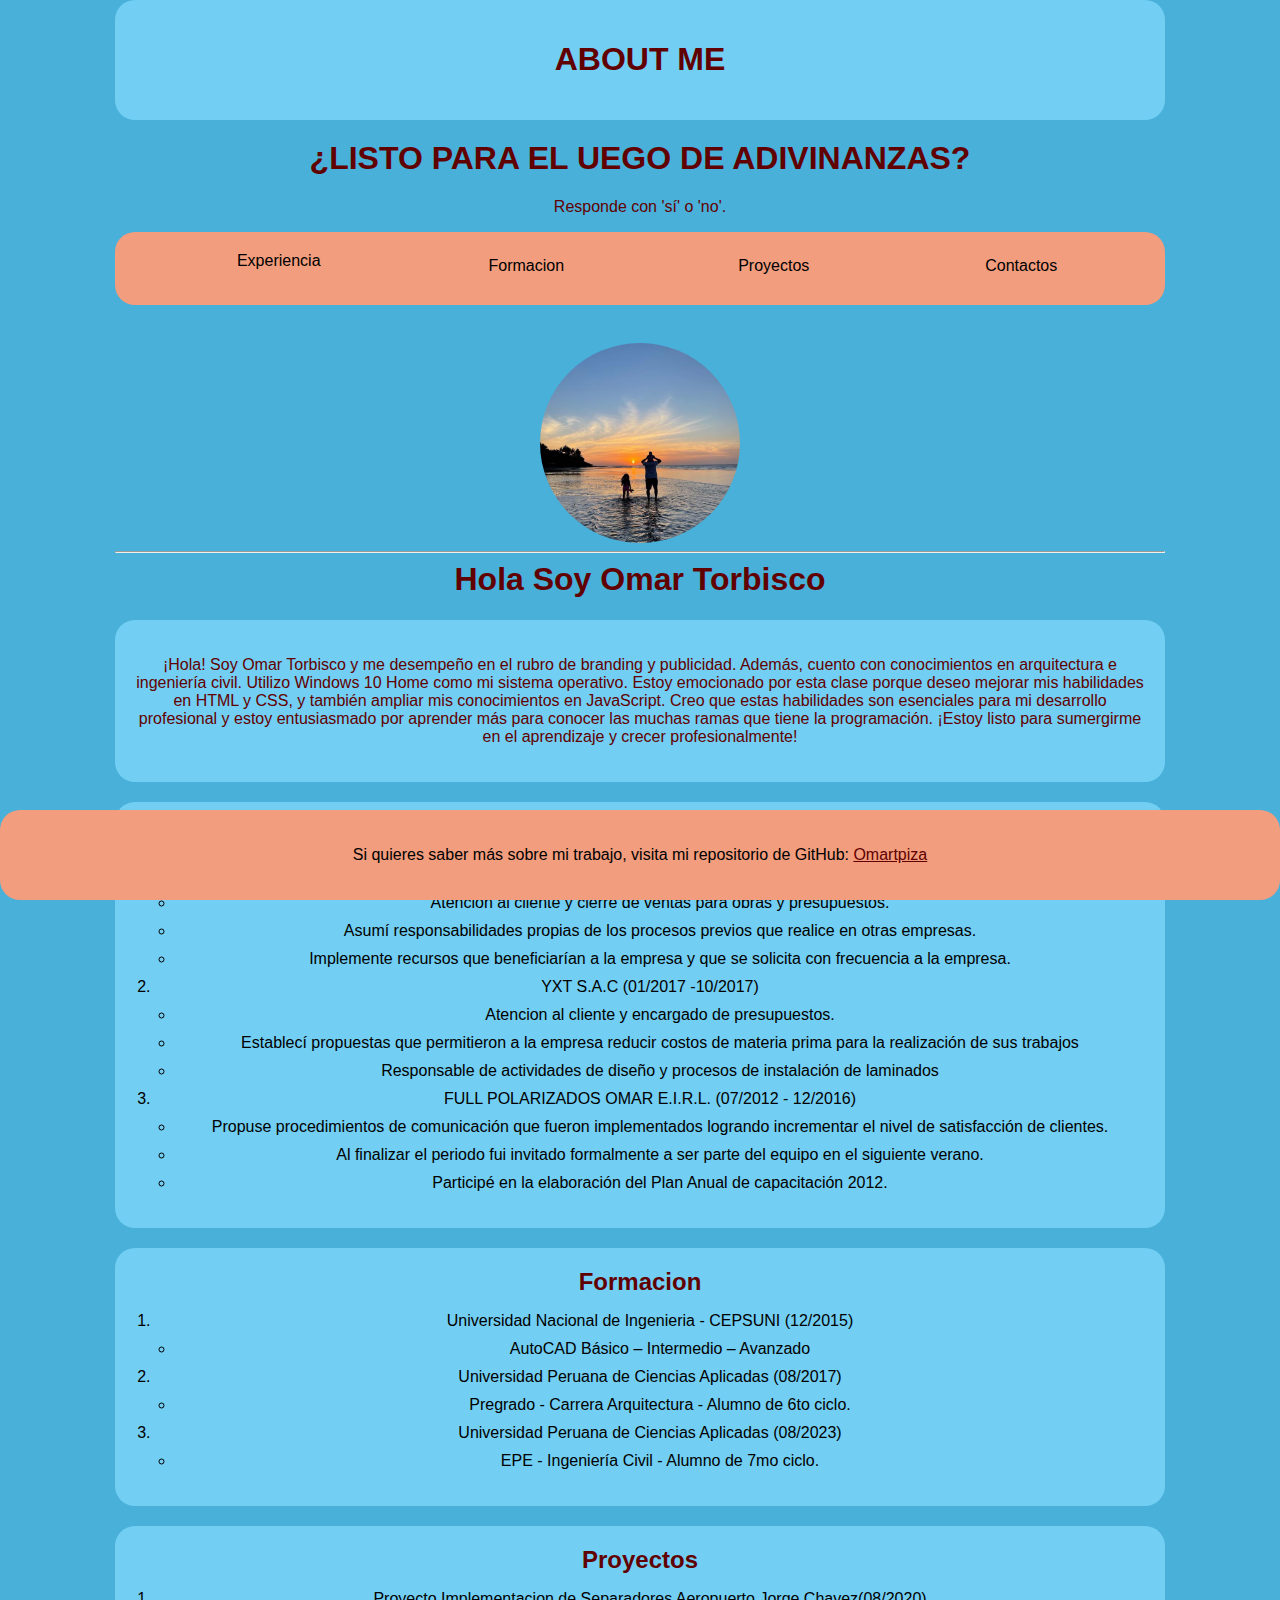
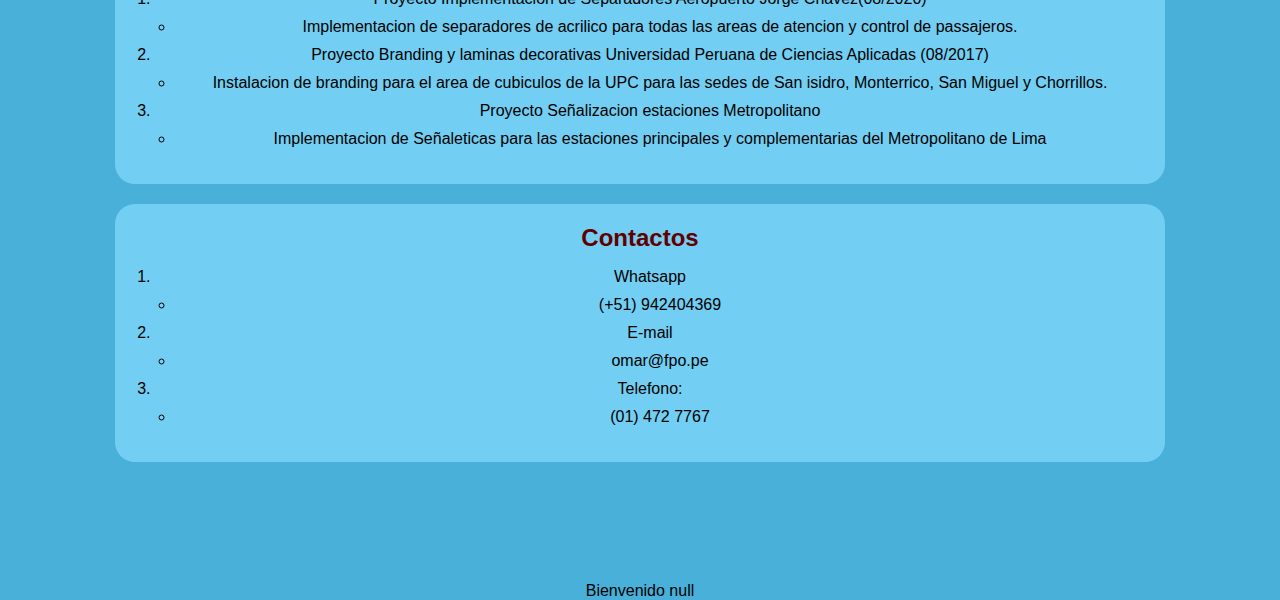
==== index.html @ 4ff004d4 "LABORATORIO 2" ====
<!DOCTYPE html>
<html lang="en">
<head>
    <meta charset="UTF-8">
    <meta name="viewport" content="width=device-width, initial-scale=1.0">
    <title>JUEGO DE ADIVINANZAS</title>
    <!-- <link rel="stylesheet" href="css/reset.css"> -->
    <link rel="stylesheet" href="css/styles.css">
</head>
<body>
    <header>
        <h1>ABOUT ME</h1>
    </header>
    <main>
        
        <h1>¿LISTO PARA EL UEGO DE ADIVINANZAS?</h1>
        <p>Responde con 'sí' o 'no'.</p>
        <nav>
            <ul>
                <li><a href="#Experiencia">Experiencia</a> </li>
                <li><a href="#Formacion">Formacion</a></li>
                <li><a href="#Proyectos">Proyectos</a></li>
                <li><a href="#Contactos">Contactos</a></li>
            </ul>
        </nav>
        <br>
        <img src="/img/perfil.jpg"
            alt="foto de perfil" width="200">
        <hr>
        <h1>Hola Soy Omar Torbisco</h1>
            
            <section id="Presentacion">
                <p>¡Hola! Soy Omar Torbisco y me desempeño en el rubro de branding y publicidad. Además, cuento con conocimientos en arquitectura e ingeniería civil. Utilizo Windows 10 Home como mi sistema operativo.
                    Estoy emocionado por esta clase porque deseo mejorar mis habilidades en HTML y CSS, y también ampliar mis conocimientos en JavaScript. Creo que estas habilidades son esenciales para mi desarrollo profesional y estoy entusiasmado por aprender más para conocer las muchas ramas que tiene la programación. ¡Estoy listo para sumergirme en el aprendizaje y crecer profesionalmente!
                </p>
            </section>
    
            <section id="Experiencia">
                <h2>Experiencia</h2>
                <ol>
                    <li>Arquio Decor (11/2018 -12/2023)</li>
                    <ul>
                        <li>Atencion al cliente y cierre de ventas para obras y presupuestos.</li>
                        <li>Asumí responsabilidades propias de los procesos previos que realice en otras
                            empresas.</li>
                        <li>Implemente recursos que beneficiarían a la empresa y que se solicita con
                            frecuencia a la empresa.</li>
                    </ul>
    
                    <li>YXT S.A.C (01/2017 -10/2017)</li>
                    <ul>
                        <li>Atencion al cliente y encargado de presupuestos.</li>
                        <li>Establecí propuestas que permitieron a la empresa reducir costos de materia
                            prima para la realización de sus trabajos</li>
                        <li>Responsable de actividades de diseño y procesos de instalación de laminados</li>
                    </ul>
    
                    <li>FULL POLARIZADOS OMAR E.I.R.L. (07/2012 - 12/2016)</li>
                    <ul>
                        <li>Propuse procedimientos de comunicación que fueron implementados logrando
                            incrementar el nivel de satisfacción de clientes. </li>
                        <li>Al finalizar el periodo fui invitado formalmente a ser parte del equipo en el siguiente
                            verano. </li>
                        <li>Participé en la elaboración del Plan Anual de capacitación 2012.</li>
                    </ul>
                </ol>
            </section>
    
            <section id="Formacion">
                <h2>Formacion</h2>
                <ol>
                    <li>Universidad Nacional de Ingenieria - CEPSUNI (12/2015)</li>
                    <ul>
                        <li>AutoCAD Básico – Intermedio – Avanzado</li>
                    </ul>
    
                    <li>Universidad Peruana de Ciencias Aplicadas (08/2017)</li>
                    <ul>
                        <li>Pregrado - Carrera Arquitectura - Alumno de 6to ciclo.</li>
                    </ul>
    
                    <li>Universidad Peruana de Ciencias Aplicadas (08/2023)</li>
                    <ul>
                        <li>EPE - Ingeniería Civil - Alumno de 7mo ciclo.</li>
                    </ul>
                </ol>
            </section>
    
            <section id="Proyectos">
                <h2>Proyectos</h2>
                <ol>
                    <li>Proyecto Implementacion de Separadores Aeropuerto Jorge Chavez(08/2020)</li>
                    <ul>
                        <li>Implementacion de separadores de acrilico para todas las areas de atencion y control de
                            passajeros.</li>
                    </ul>
    
                    <li> Proyecto Branding y laminas decorativas Universidad Peruana de Ciencias Aplicadas (08/2017)</li>
                    <ul>
                        <li>Instalacion de branding para el area de cubiculos de la UPC para las sedes de San isidro,
                            Monterrico, San Miguel y Chorrillos.</li>
                    </ul>
    
                    <li>Proyecto Señalizacion estaciones Metropolitano</li>
                    <ul>
                        <li>Implementacion de Señaleticas para las estaciones principales y complementarias del
                            Metropolitano de Lima</li>
                    </ul>
                </ol>
            </section>
    
            <section id="Contactos">
                <h2>Contactos</h2>
                <ol>
                    <li>Whatsapp</li>
                    <ul>
                        <li>(+51) 942404369</li>
                    </ul>
    
                    <li>E-mail</li>
                    <ul>
                        <li>omar@fpo.pe</li>
                    </ul>
    
                    <li>Telefono:</li>
                    <ul>
                        <li>(01) 472 7767</li>
                    </ul>
                </ol>
            </section>
    </main>
    <footer>
        <p>Si quieres saber más sobre mi trabajo, visita mi repositorio de GitHub: <a href="https://github.com/omartpiza" target="_blank">Omartpiza</a></p>
    </footer>
   
    <script src="js/app.js"></script>
</body>
</html>
---- css/styles.css ----
body {
    font-family: Arial, sans-serif;
    text-align: center;
    background-color: #48B0D9;
    height: 100%;
    width: 1050px;
    max-width: 100%;
    margin: 0 auto;
  }
  
  h1, h2, p, a {
    color: #610000;
  }
  
  header {
    background-color: #72CEF2;
    padding: 20px;
    border-radius: 20px;
    margin-bottom: 20px;
  }
  
  nav {
    background-color: #F29D7E;
    padding: 20px;
    border-radius: 20px;
    margin-bottom: 20px;
    display: flex;
    justify-content: space-between;
  }
  
  nav ul {
    list-style-type: none;
    padding: 0;
    margin: 0;
    display: flex;
    justify-content: space-between;
    width: 100%;
  }
  
  nav ul li {
    flex: 1;
    text-align: center;
  }
  
  nav ul li a {
    text-decoration: none;
    color: black;
  }
  
  main {
    max-width: 100%;
    margin: 0 auto;
  }
  
  main h1 {
    margin-top: 0;
  }
  
  section {
    background-color: #72CEF2;
    padding: 20px;
    border-radius: 20px;
    margin: 20px 0;
  }
  
  section h2 {
    margin: 0;
  }
  
  li {
    margin: 5px 0;
  }
  
  #presentation {
    padding: 20px;
    border-radius: 20px;
    margin: 20px 0;
  }
  
  footer {
    background-color: #F29D7E;
    padding: 20px;
    border-radius: 20px;
    margin-top: 20px;
  }
  footer p {
   color: black;
  }

  footer {
    position: fixed;
    bottom: 0;
    left: 0;
    right: 0;
    background-color: #F29D7E;
    padding: 20px;
    text-align: center;
  }
  main {
    padding-bottom: 100px;
  }
  
  img {
    border-radius: 50%;
    display: block;
    margin: 0 auto;
  }
  
  main ul,
  main ol {
    margin-left: 0;
    padding-left: 20px;
  }
  
  main li {
    margin-bottom: 10px;
  }
  
  li:first-child {
    margin-top: 0;
  }
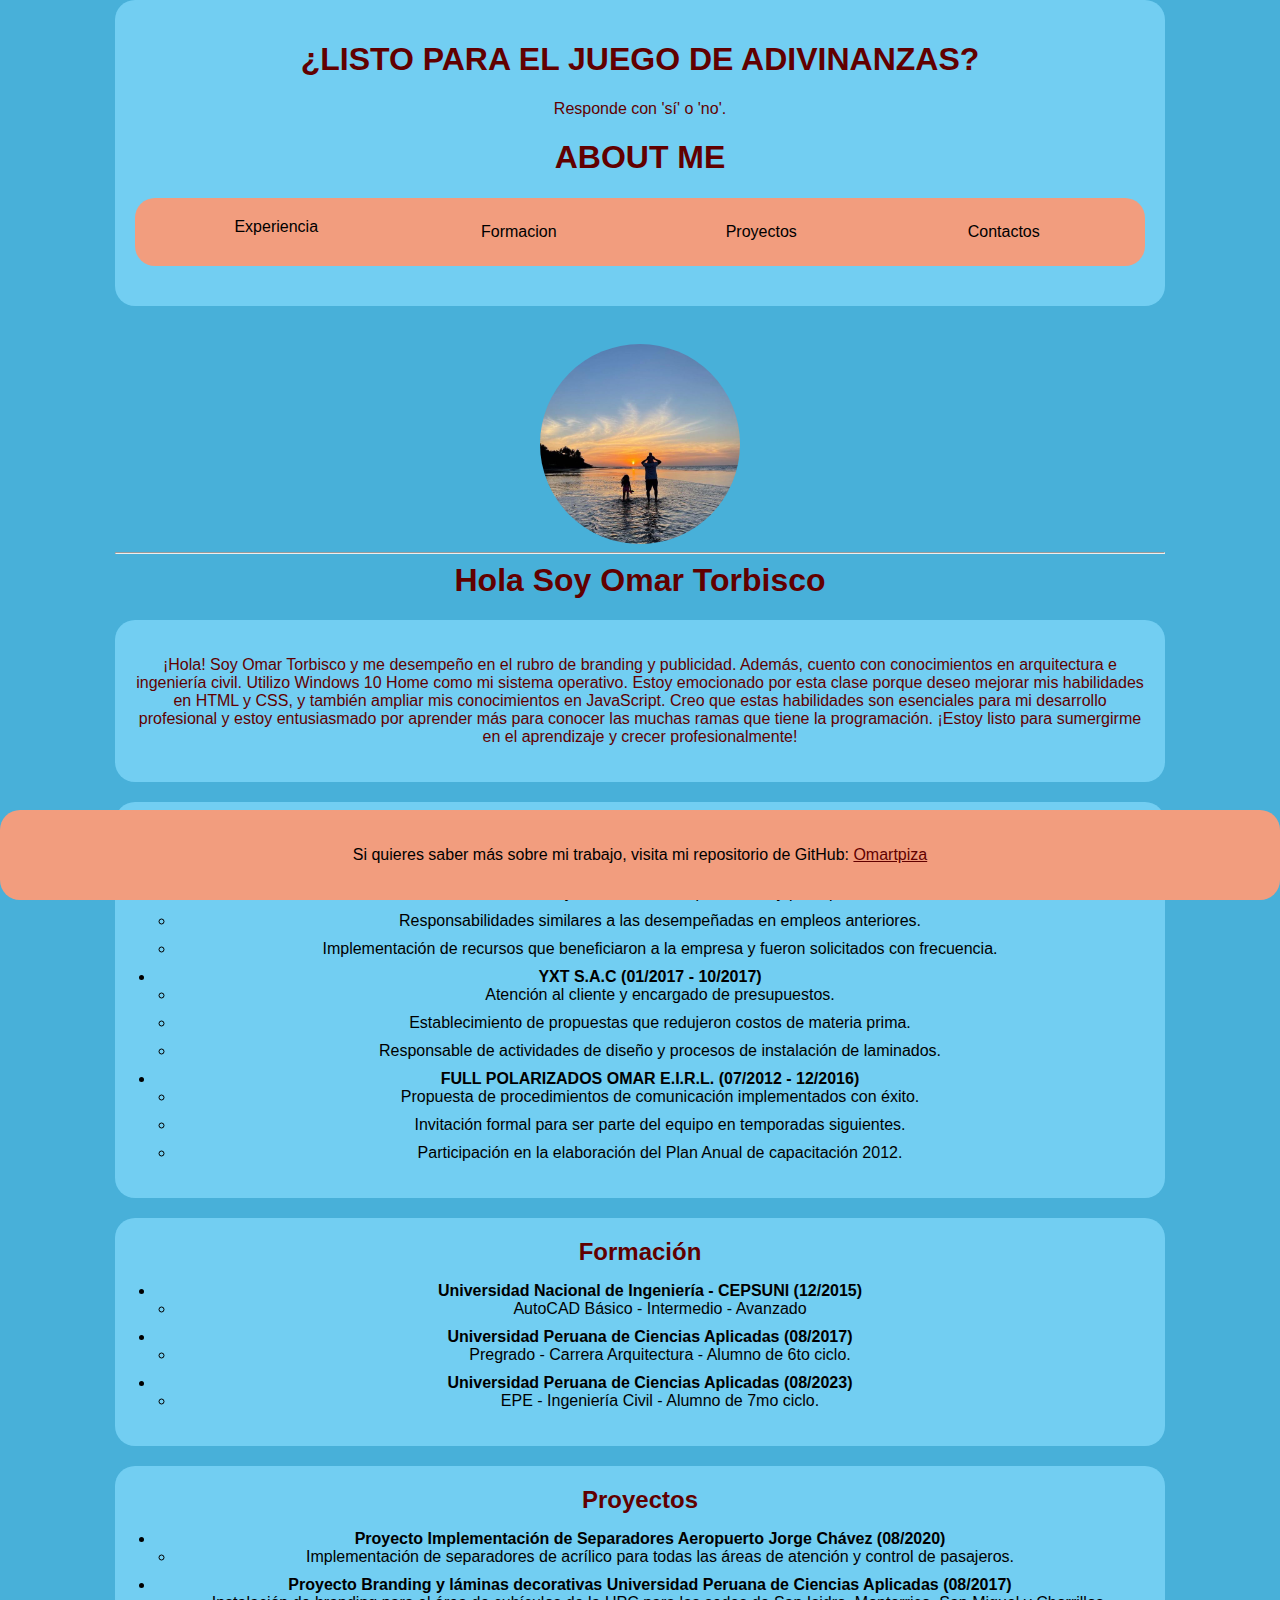
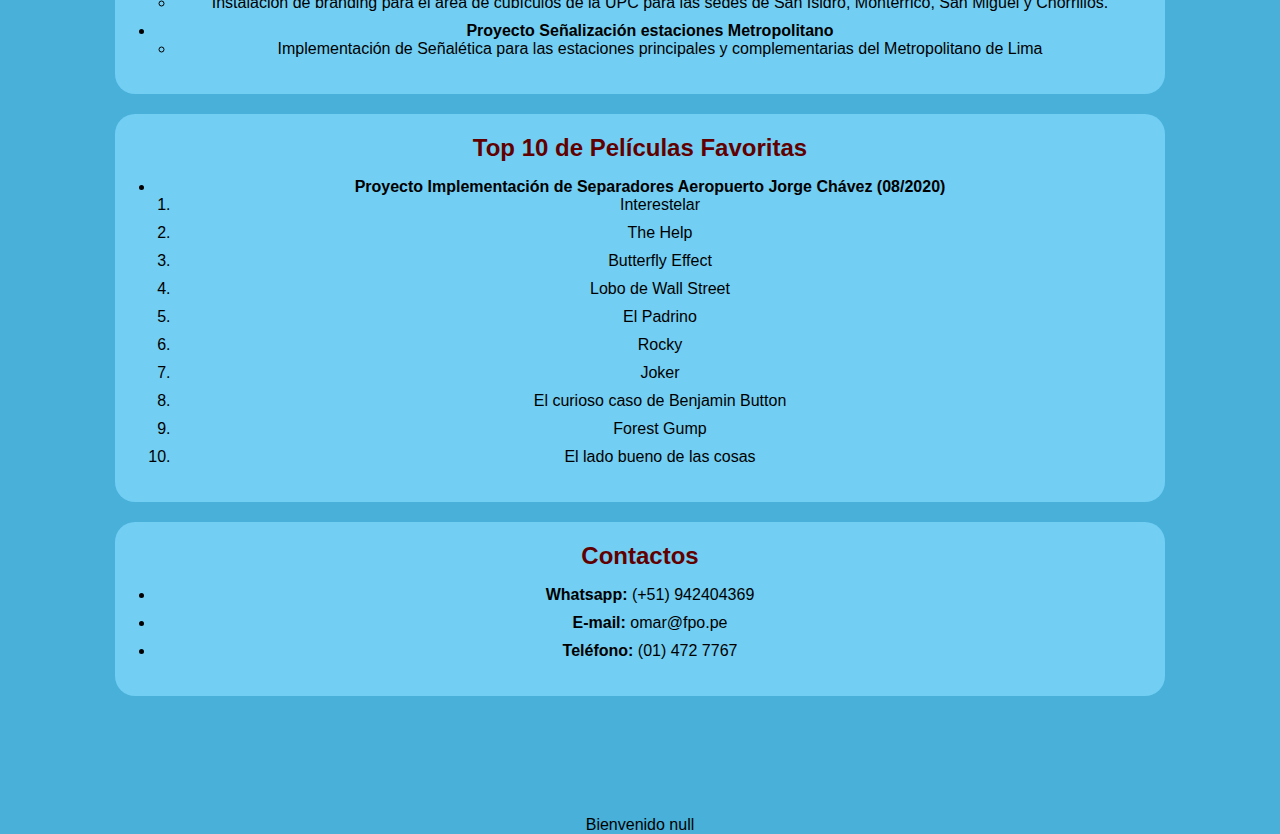
==== commit 727c5a2c: "Fixed -> Se movió navbar de main a header" ====
--- a/index.html
+++ b/index.html
@@ -9,12 +9,11 @@
 </head>
 <body>
     <header>
+        
+        <h1>¿LISTO PARA EL JUEGO DE ADIVINANZAS?</h1>
+        <p>Responde con 'sí' o 'no'.</p>
+        
         <h1>ABOUT ME</h1>
-    </header>
-    <main>
-        
-        <h1>¿LISTO PARA EL UEGO DE ADIVINANZAS?</h1>
-        <p>Responde con 'sí' o 'no'.</p>
         <nav>
             <ul>
                 <li><a href="#Experiencia">Experiencia</a> </li>
@@ -23,6 +22,9 @@
                 <li><a href="#Contactos">Contactos</a></li>
             </ul>
         </nav>
+    </header>
+    <main>
+        
         <br>
         <img src="/img/perfil.jpg"
             alt="foto de perfil" width="200">
@@ -37,102 +39,122 @@
     
             <section id="Experiencia">
                 <h2>Experiencia</h2>
-                <ol>
-                    <li>Arquio Decor (11/2018 -12/2023)</li>
-                    <ul>
-                        <li>Atencion al cliente y cierre de ventas para obras y presupuestos.</li>
-                        <li>Asumí responsabilidades propias de los procesos previos que realice en otras
-                            empresas.</li>
-                        <li>Implemente recursos que beneficiarían a la empresa y que se solicita con
-                            frecuencia a la empresa.</li>
-                    </ul>
-    
-                    <li>YXT S.A.C (01/2017 -10/2017)</li>
-                    <ul>
-                        <li>Atencion al cliente y encargado de presupuestos.</li>
-                        <li>Establecí propuestas que permitieron a la empresa reducir costos de materia
-                            prima para la realización de sus trabajos</li>
-                        <li>Responsable de actividades de diseño y procesos de instalación de laminados</li>
-                    </ul>
-    
-                    <li>FULL POLARIZADOS OMAR E.I.R.L. (07/2012 - 12/2016)</li>
-                    <ul>
-                        <li>Propuse procedimientos de comunicación que fueron implementados logrando
-                            incrementar el nivel de satisfacción de clientes. </li>
-                        <li>Al finalizar el periodo fui invitado formalmente a ser parte del equipo en el siguiente
-                            verano. </li>
-                        <li>Participé en la elaboración del Plan Anual de capacitación 2012.</li>
-                    </ul>
-                </ol>
+                <ul>
+                    <li>
+                        <strong>Arquio Decor (11/2018 - 12/2023)</strong>
+                        <ul>
+                            <li>Atención al cliente y cierre de ventas para obras y presupuestos.</li>
+                            <li>Responsabilidades similares a las desempeñadas en empleos anteriores.</li>
+                            <li>Implementación de recursos que beneficiaron a la empresa y fueron solicitados con frecuencia.</li>
+                        </ul>
+                    </li>
+                    <li>
+                        <strong>YXT S.A.C (01/2017 - 10/2017)</strong>
+                        <ul>
+                            <li>Atención al cliente y encargado de presupuestos.</li>
+                            <li>Establecimiento de propuestas que redujeron costos de materia prima.</li>
+                            <li>Responsable de actividades de diseño y procesos de instalación de laminados.</li>
+                        </ul>
+                    </li>
+                    <li>
+                        <strong>FULL POLARIZADOS OMAR E.I.R.L. (07/2012 - 12/2016)</strong>
+                        <ul>
+                            <li>Propuesta de procedimientos de comunicación implementados con éxito.</li>
+                            <li>Invitación formal para ser parte del equipo en temporadas siguientes.</li>
+                            <li>Participación en la elaboración del Plan Anual de capacitación 2012.</li>
+                        </ul>
+                    </li>
+                </ul>
             </section>
     
             <section id="Formacion">
-                <h2>Formacion</h2>
-                <ol>
-                    <li>Universidad Nacional de Ingenieria - CEPSUNI (12/2015)</li>
-                    <ul>
-                        <li>AutoCAD Básico – Intermedio – Avanzado</li>
-                    </ul>
-    
-                    <li>Universidad Peruana de Ciencias Aplicadas (08/2017)</li>
-                    <ul>
-                        <li>Pregrado - Carrera Arquitectura - Alumno de 6to ciclo.</li>
-                    </ul>
-    
-                    <li>Universidad Peruana de Ciencias Aplicadas (08/2023)</li>
-                    <ul>
-                        <li>EPE - Ingeniería Civil - Alumno de 7mo ciclo.</li>
-                    </ul>
-                </ol>
+                <h2>Formación</h2>
+                <ul>
+                    <li>
+                        <strong>Universidad Nacional de Ingeniería - CEPSUNI (12/2015)</strong>
+                        <ul>
+                            <li>AutoCAD Básico - Intermedio - Avanzado</li>
+                        </ul>
+                    </li>
+                    <li>
+                        <strong>Universidad Peruana de Ciencias Aplicadas (08/2017)</strong>
+                        <ul>
+                            <li>Pregrado - Carrera Arquitectura - Alumno de 6to ciclo.</li>
+                        </ul>
+                    </li>
+                    <li>
+                        <strong>Universidad Peruana de Ciencias Aplicadas (08/2023)</strong>
+                        <ul>
+                            <li>EPE - Ingeniería Civil - Alumno de 7mo ciclo.</li>
+                        </ul>
+                    </li>
+                </ul>
             </section>
     
             <section id="Proyectos">
                 <h2>Proyectos</h2>
-                <ol>
-                    <li>Proyecto Implementacion de Separadores Aeropuerto Jorge Chavez(08/2020)</li>
-                    <ul>
-                        <li>Implementacion de separadores de acrilico para todas las areas de atencion y control de
-                            passajeros.</li>
-                    </ul>
-    
-                    <li> Proyecto Branding y laminas decorativas Universidad Peruana de Ciencias Aplicadas (08/2017)</li>
-                    <ul>
-                        <li>Instalacion de branding para el area de cubiculos de la UPC para las sedes de San isidro,
-                            Monterrico, San Miguel y Chorrillos.</li>
-                    </ul>
-    
-                    <li>Proyecto Señalizacion estaciones Metropolitano</li>
-                    <ul>
-                        <li>Implementacion de Señaleticas para las estaciones principales y complementarias del
-                            Metropolitano de Lima</li>
-                    </ul>
-                </ol>
+                <ul>
+                    <li>
+                        <strong>Proyecto Implementación de Separadores Aeropuerto Jorge Chávez (08/2020)</strong>
+                        <ul>
+                            <li>Implementación de separadores de acrílico para todas las áreas de atención y control de pasajeros.</li>
+                        </ul>
+                    </li>
+                    <li>
+                        <strong>Proyecto Branding y láminas decorativas Universidad Peruana de Ciencias Aplicadas (08/2017)</strong>
+                        <ul>
+                            <li>Instalación de branding para el área de cubículos de la UPC para las sedes de San Isidro, Monterrico, San Miguel y Chorrillos.</li>
+                        </ul>
+                    </li>
+                    <li>
+                        <strong>Proyecto Señalización estaciones Metropolitano</strong>
+                        <ul>
+                            <li>Implementación de Señalética para las estaciones principales y complementarias del Metropolitano de Lima</li>
+                        </ul>
+                    </li>
+                </ul>
+            </section>
+
+            <section id="Peliculas">
+                <h2>Top 10 de Películas Favoritas</h2>
+                <ul>
+                    <li>
+                        <strong>Proyecto Implementación de Separadores Aeropuerto Jorge Chávez (08/2020)</strong>
+                        <ol>
+                            <li>Interestelar</li>
+                            <li>The Help</li>
+                            <li>Butterfly Effect</li>
+                            <li>Lobo de Wall Street</li>
+                            <li>El Padrino</li>
+                            <li>Rocky</li>
+                            <li>Joker</li>
+                            <li>El curioso caso de Benjamin Button</li>
+                            <li>Forest Gump</li>
+                            <li>El lado bueno de las cosas</li>
+                        </ol>
+                    </li>
+                </ul>
             </section>
     
             <section id="Contactos">
                 <h2>Contactos</h2>
-                <ol>
-                    <li>Whatsapp</li>
-                    <ul>
-                        <li>(+51) 942404369</li>
-                    </ul>
-    
-                    <li>E-mail</li>
-                    <ul>
-                        <li>omar@fpo.pe</li>
-                    </ul>
-    
-                    <li>Telefono:</li>
-                    <ul>
-                        <li>(01) 472 7767</li>
-                    </ul>
-                </ol>
+                <ul>
+                    <li>
+                        <strong>Whatsapp:</strong> (+51) 942404369
+                    </li>
+                    <li>
+                        <strong>E-mail:</strong> omar@fpo.pe
+                    </li>
+                    <li>
+                        <strong>Teléfono:</strong> (01) 472 7767
+                    </li>
+                </ul>
             </section>
     </main>
     <footer>
         <p>Si quieres saber más sobre mi trabajo, visita mi repositorio de GitHub: <a href="https://github.com/omartpiza" target="_blank">Omartpiza</a></p>
     </footer>
-   
+
     <script src="js/app.js"></script>
 </body>
 </html>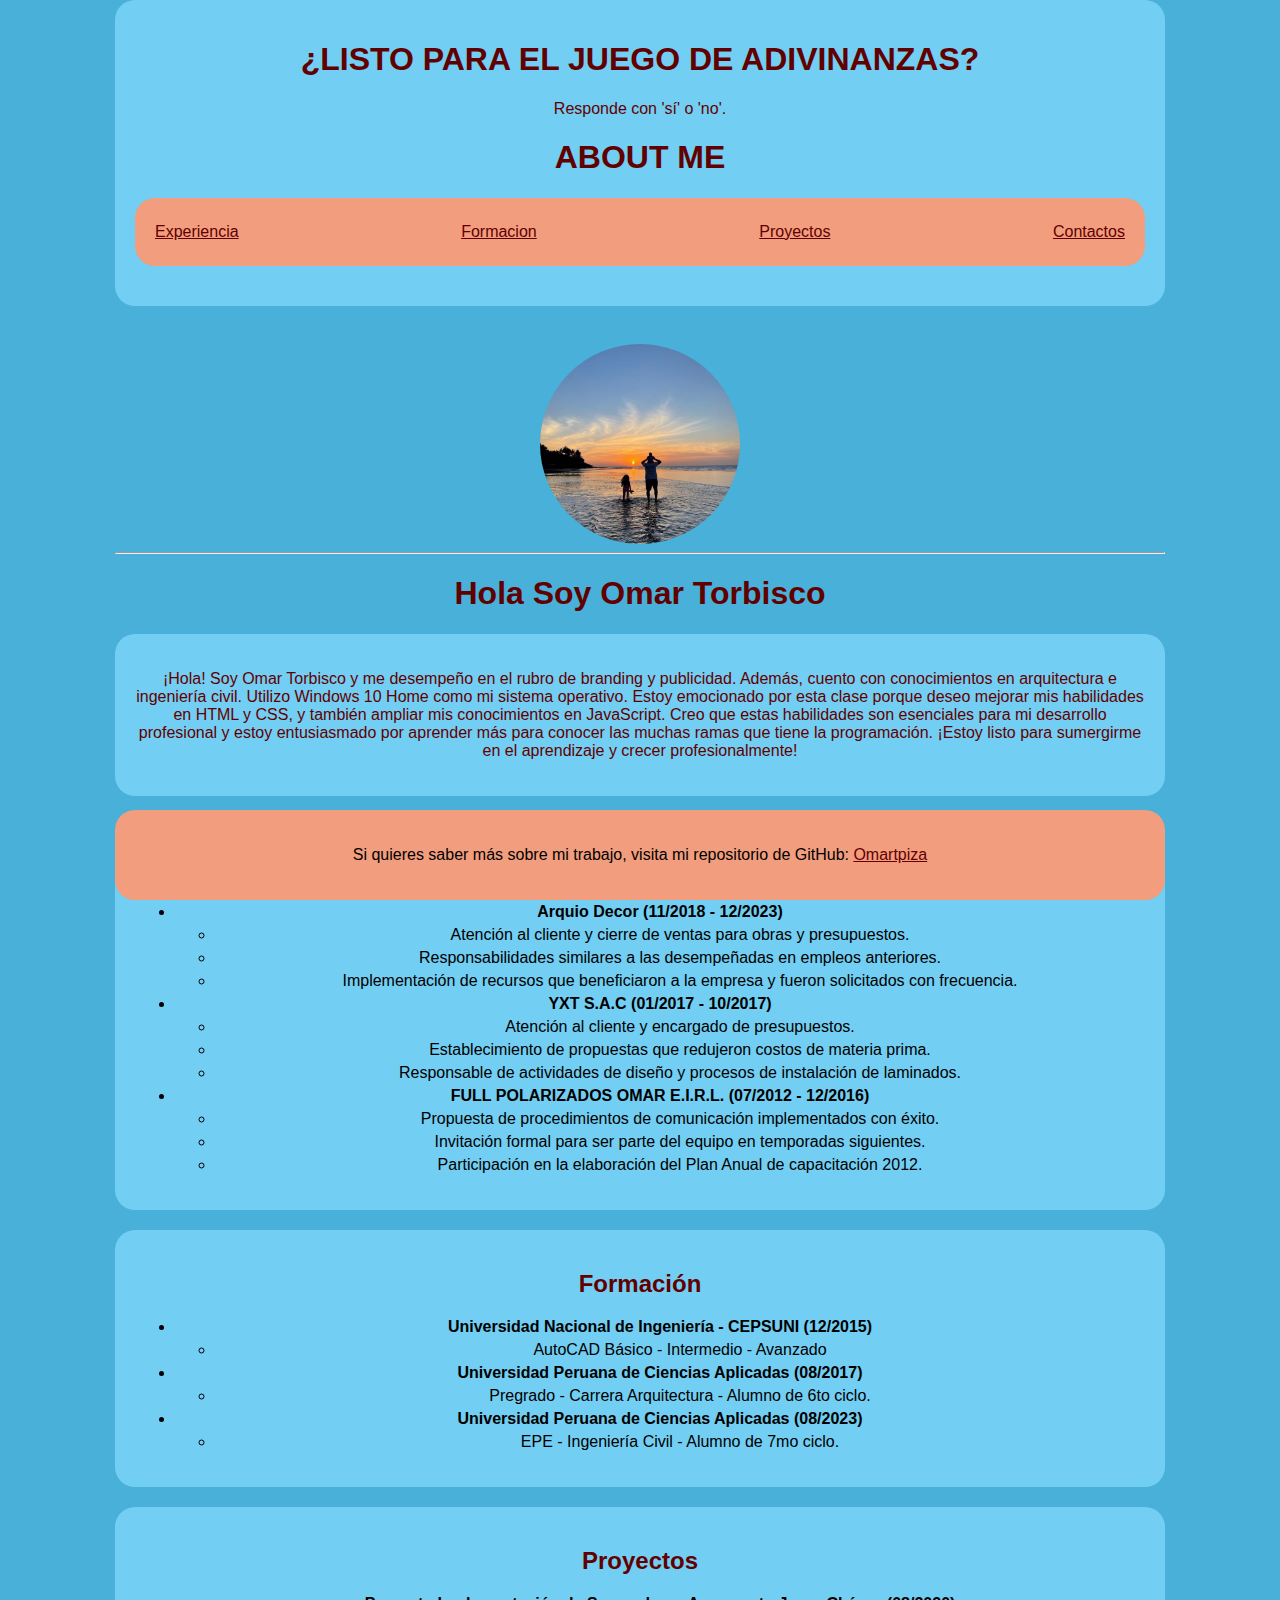
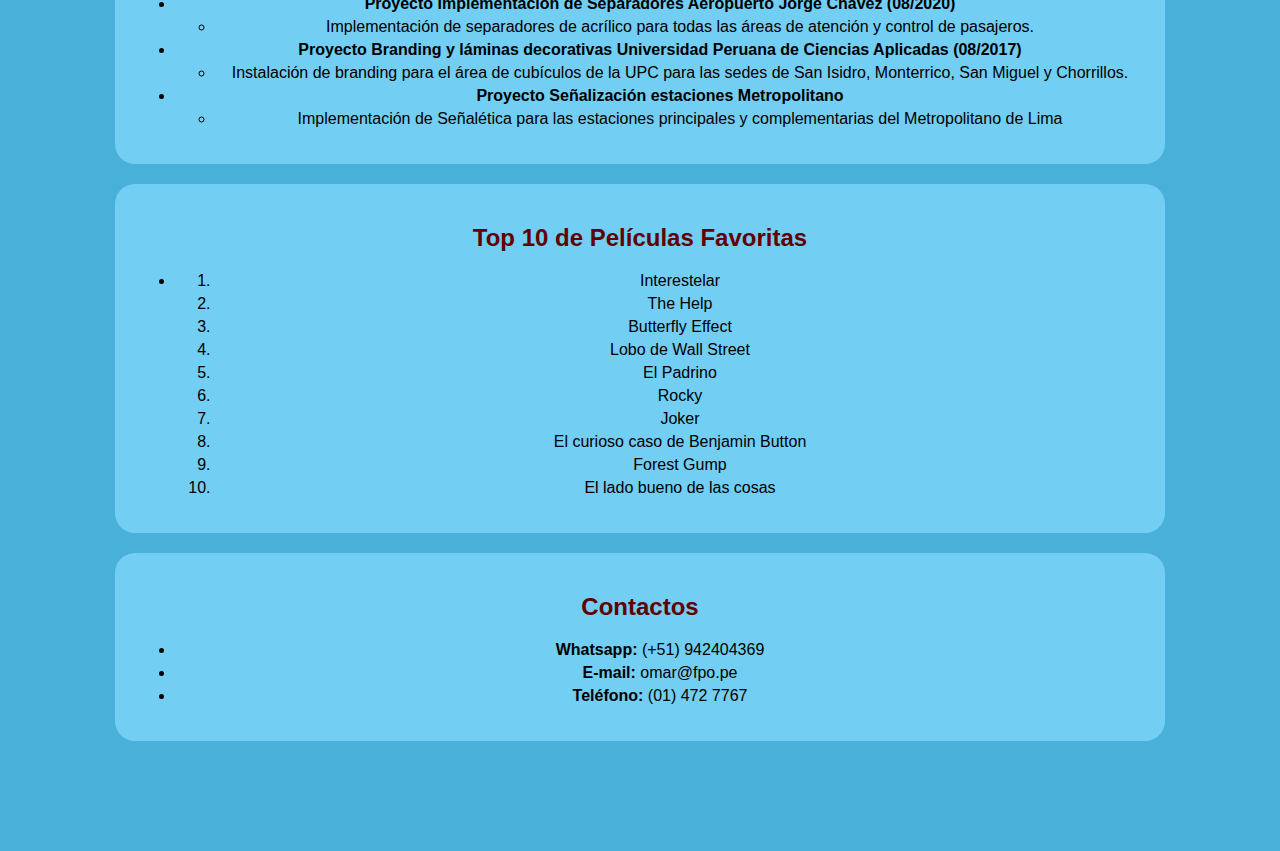
==== commit ef42843d: "Fixed: Estructura HTML" ====
--- a/index.html
+++ b/index.html
@@ -119,7 +119,6 @@
                 <h2>Top 10 de Películas Favoritas</h2>
                 <ul>
                     <li>
-                        <strong>Proyecto Implementación de Separadores Aeropuerto Jorge Chávez (08/2020)</strong>
                         <ol>
                             <li>Interestelar</li>
                             <li>The Help</li>
--- a/css/styles.css
+++ b/css/styles.css
@@ -25,35 +25,22 @@
     border-radius: 20px;
     margin-bottom: 20px;
     display: flex;
-    justify-content: space-between;
   }
   
   nav ul {
+    text-decoration: none;
     list-style-type: none;
     padding: 0;
     margin: 0;
     display: flex;
     justify-content: space-between;
     width: 100%;
-  }
-  
-  nav ul li {
-    flex: 1;
-    text-align: center;
-  }
-  
-  nav ul li a {
-    text-decoration: none;
     color: black;
   }
   
   main {
     max-width: 100%;
     margin: 0 auto;
-  }
-  
-  main h1 {
-    margin-top: 0;
   }
   
   section {
@@ -63,59 +50,28 @@
     margin: 20px 0;
   }
   
-  section h2 {
-    margin: 0;
-  }
-  
   li {
     margin: 5px 0;
   }
   
-  #presentation {
-    padding: 20px;
-    border-radius: 20px;
-    margin: 20px 0;
-  }
-  
-  footer {
-    background-color: #F29D7E;
-    padding: 20px;
-    border-radius: 20px;
-    margin-top: 20px;
-  }
   footer p {
-   color: black;
+    color: black;
   }
 
   footer {
-    position: fixed;
+    position: sticky;
     bottom: 0;
     left: 0;
     right: 0;
     background-color: #F29D7E;
     padding: 20px;
     text-align: center;
+    border-radius: 20px;
+    margin-top: 20px;
   }
-  main {
-    padding-bottom: 100px;
-  }
-  
+
   img {
     border-radius: 50%;
     display: block;
     margin: 0 auto;
-  }
-  
-  main ul,
-  main ol {
-    margin-left: 0;
-    padding-left: 20px;
-  }
-  
-  main li {
-    margin-bottom: 10px;
-  }
-  
-  li:first-child {
-    margin-top: 0;
   }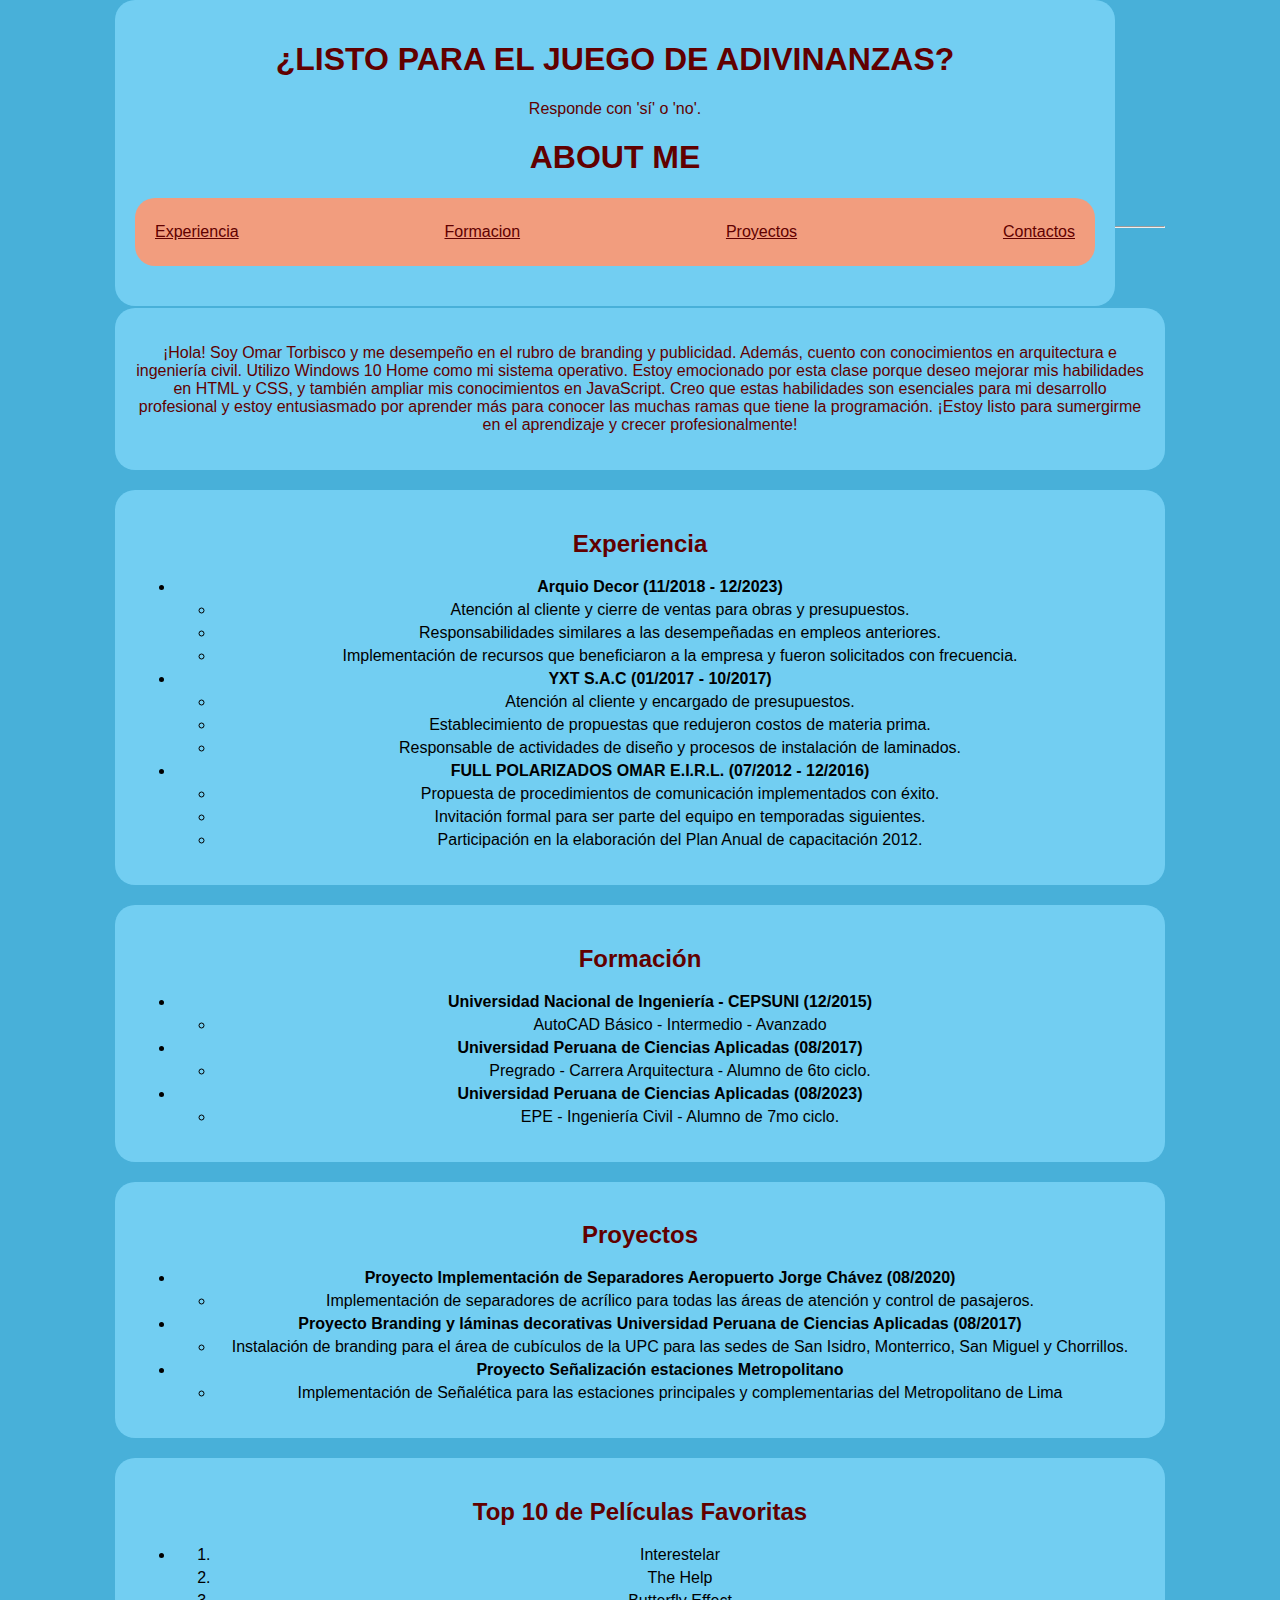
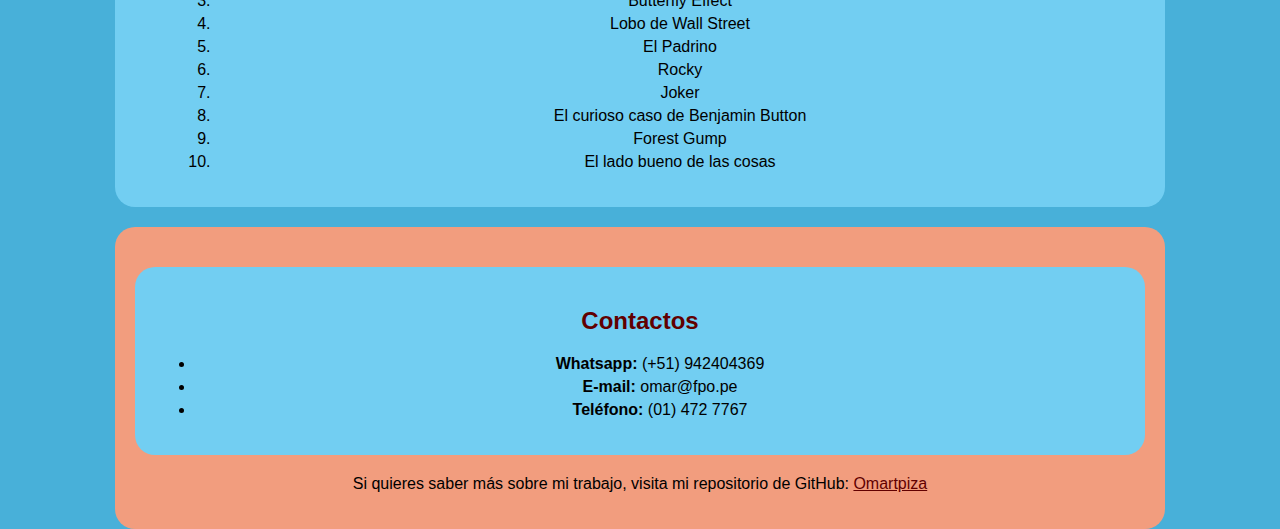
==== commit d6ec19d9: "Merge pull request #1 from RMDR2001/main" ====
--- a/index.html
+++ b/index.html
@@ -135,22 +135,22 @@
                 </ul>
             </section>
     
-            <section id="Contactos">
-                <h2>Contactos</h2>
-                <ul>
-                    <li>
-                        <strong>Whatsapp:</strong> (+51) 942404369
-                    </li>
-                    <li>
-                        <strong>E-mail:</strong> omar@fpo.pe
-                    </li>
-                    <li>
-                        <strong>Teléfono:</strong> (01) 472 7767
-                    </li>
-                </ul>
-            </section>
     </main>
     <footer>
+        <section id="Contactos">
+            <h2>Contactos</h2>
+            <ul>
+                <li>
+                    <strong>Whatsapp:</strong> (+51) 942404369
+                </li>
+                <li>
+                    <strong>E-mail:</strong> omar@fpo.pe
+                </li>
+                <li>
+                    <strong>Teléfono:</strong> (01) 472 7767
+                </li>
+            </ul>
+        </section>
         <p>Si quieres saber más sobre mi trabajo, visita mi repositorio de GitHub: <a href="https://github.com/omartpiza" target="_blank">Omartpiza</a></p>
     </footer>
 
--- a/css/styles.css
+++ b/css/styles.css
@@ -13,6 +13,9 @@
   }
   
   header {
+    
+    position: fixed;
+    width: 75%;
     background-color: #72CEF2;
     padding: 20px;
     border-radius: 20px;
@@ -24,7 +27,6 @@
     padding: 20px;
     border-radius: 20px;
     margin-bottom: 20px;
-    display: flex;
   }
   
   nav ul {
@@ -59,7 +61,6 @@
   }
 
   footer {
-    position: sticky;
     bottom: 0;
     left: 0;
     right: 0;
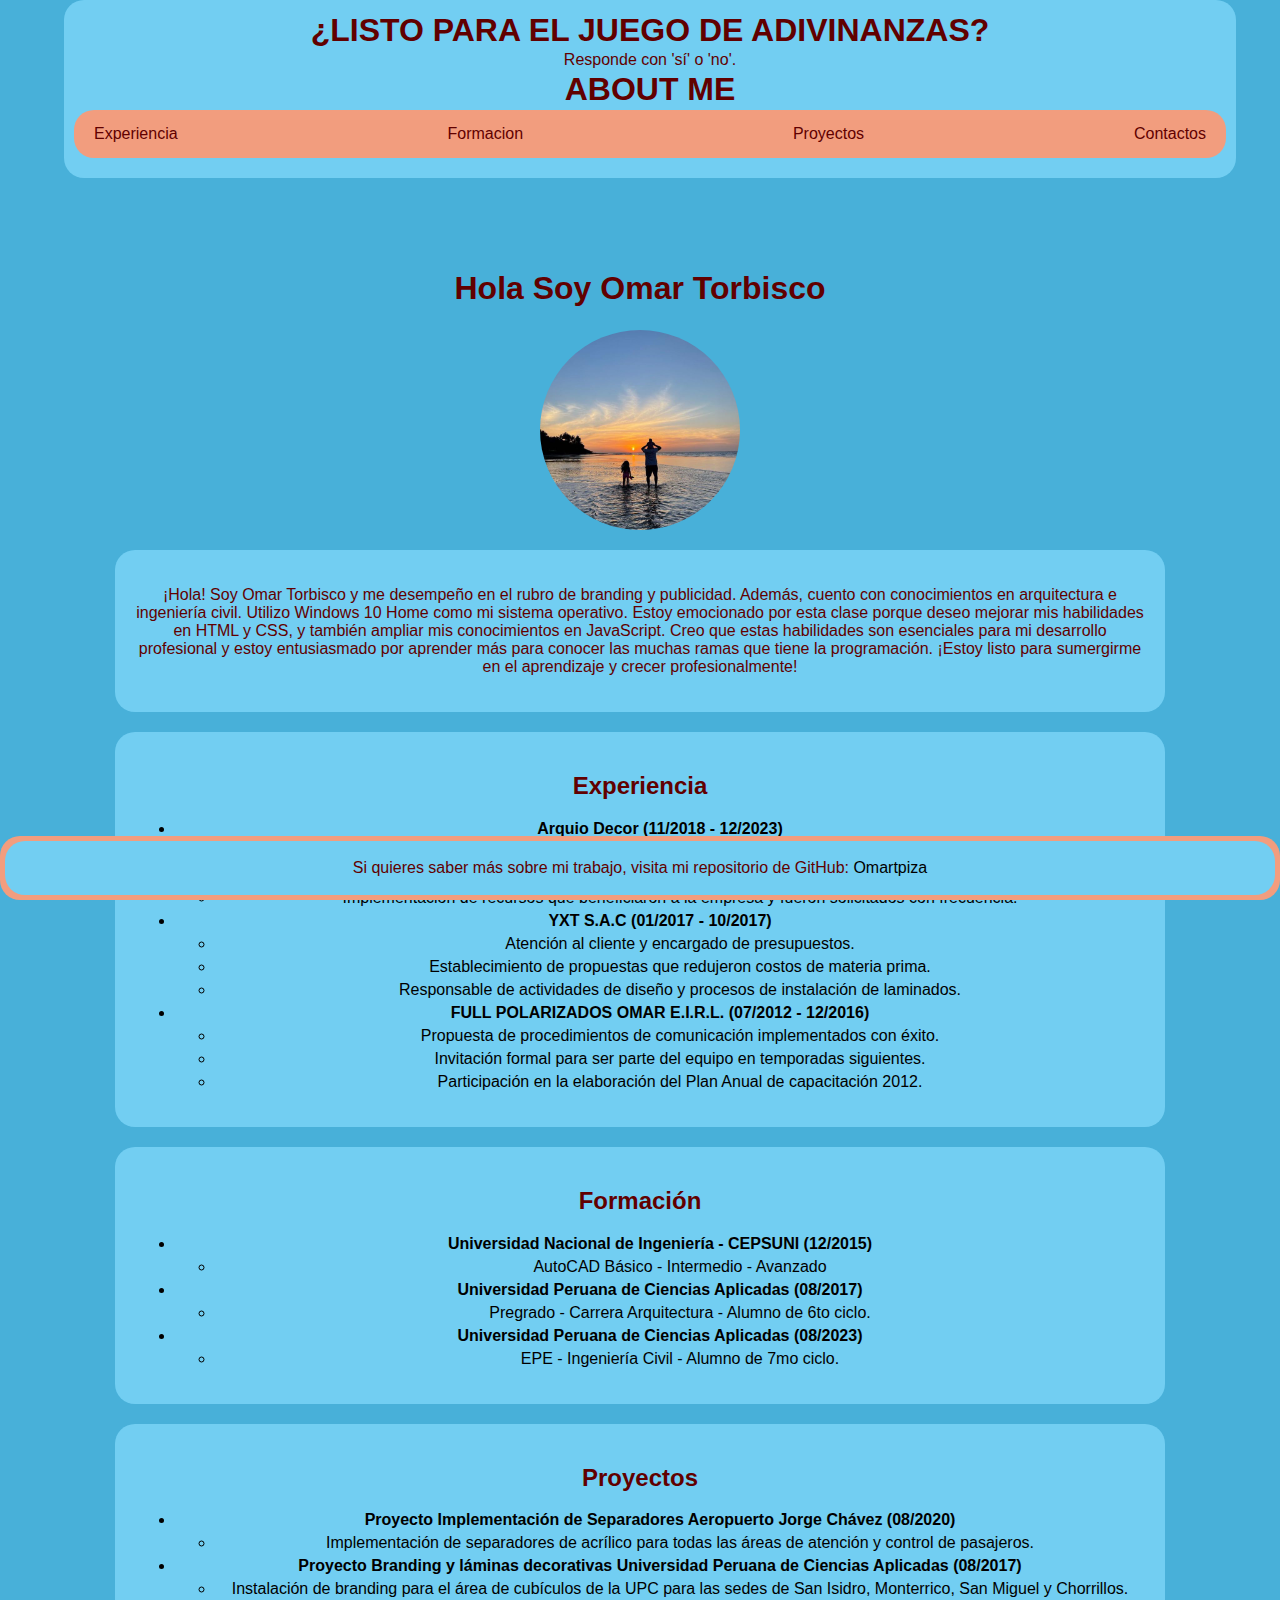
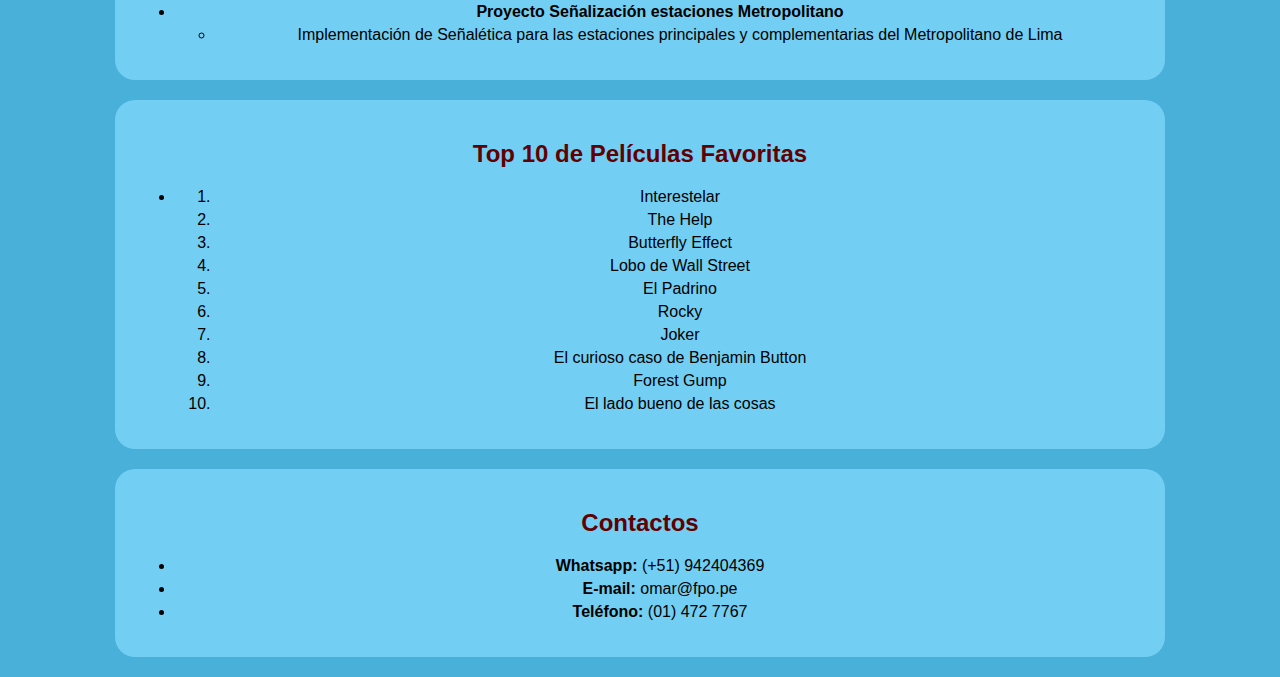
==== commit 59285c9a: "laboratorio 5" ====
--- a/index.html
+++ b/index.html
@@ -4,7 +4,6 @@
     <meta charset="UTF-8">
     <meta name="viewport" content="width=device-width, initial-scale=1.0">
     <title>JUEGO DE ADIVINANZAS</title>
-    <!-- <link rel="stylesheet" href="css/reset.css"> -->
     <link rel="stylesheet" href="css/styles.css">
 </head>
 <body>
@@ -24,13 +23,10 @@
         </nav>
     </header>
     <main>
-        
+        <h1>Hola Soy Omar Torbisco</h1>
         <br>
         <img src="/img/perfil.jpg"
             alt="foto de perfil" width="200">
-        <hr>
-        <h1>Hola Soy Omar Torbisco</h1>
-            
             <section id="Presentacion">
                 <p>¡Hola! Soy Omar Torbisco y me desempeño en el rubro de branding y publicidad. Además, cuento con conocimientos en arquitectura e ingeniería civil. Utilizo Windows 10 Home como mi sistema operativo.
                     Estoy emocionado por esta clase porque deseo mejorar mis habilidades en HTML y CSS, y también ampliar mis conocimientos en JavaScript. Creo que estas habilidades son esenciales para mi desarrollo profesional y estoy entusiasmado por aprender más para conocer las muchas ramas que tiene la programación. ¡Estoy listo para sumergirme en el aprendizaje y crecer profesionalmente!
@@ -134,24 +130,25 @@
                     </li>
                 </ul>
             </section>
-    
+            <section id="Contactos">
+                <h2>Contactos</h2>
+                <ul>
+                    <li>
+                        <strong>Whatsapp:</strong> (+51) 942404369
+                    </li>
+                    <li>
+                        <strong>E-mail:</strong> omar@fpo.pe
+                    </li>
+                    <li>
+                        <strong>Teléfono:</strong> (01) 472 7767
+                    </li>
+                </ul>
+            </section>
     </main>
     <footer>
-        <section id="Contactos">
-            <h2>Contactos</h2>
-            <ul>
-                <li>
-                    <strong>Whatsapp:</strong> (+51) 942404369
-                </li>
-                <li>
-                    <strong>E-mail:</strong> omar@fpo.pe
-                </li>
-                <li>
-                    <strong>Teléfono:</strong> (01) 472 7767
-                </li>
-            </ul>
+        <section id="repositorio">
+            <p>Si quieres saber más sobre mi trabajo, visita mi repositorio de GitHub: <a href="https://github.com/omartpiza" target="_blank">Omartpiza</a></p>
         </section>
-        <p>Si quieres saber más sobre mi trabajo, visita mi repositorio de GitHub: <a href="https://github.com/omartpiza" target="_blank">Omartpiza</a></p>
     </footer>
 
     <script src="js/app.js"></script>
--- a/css/styles.css
+++ b/css/styles.css
@@ -7,26 +7,40 @@
     max-width: 100%;
     margin: 0 auto;
   }
+
+  h1{
+    margin: 5px 0
+  }
   
   h1, h2, p, a {
     color: #610000;
   }
   
   header {
-    
     position: fixed;
-    width: 75%;
+    width: 90%;
     background-color: #72CEF2;
-    padding: 20px;
+    padding: 10px; 
     border-radius: 20px;
     margin-bottom: 20px;
+    top: 0;
+    left: 5%;
+    right: 5%;
+  }
+
+  header > * {
+    margin-bottom: 2px;
+    margin-top: 2px;
   }
   
   nav {
     background-color: #F29D7E;
-    padding: 20px;
     border-radius: 20px;
-    margin-bottom: 20px;
+    margin-bottom: 10px;
+    display: flex;
+    justify-content: space-between;
+    padding: 10px 20px;
+    text-decoration: none;
   }
   
   nav ul {
@@ -39,7 +53,19 @@
     width: 100%;
     color: black;
   }
+
+  nav a{
+    text-decoration: none;
+  }
+
+  nav li:hover {
+    background-color: #72CEF2;
+  }
   
+  nav li:hover a{
+    color:black
+  }
+
   main {
     max-width: 100%;
     margin: 0 auto;
@@ -56,23 +82,39 @@
     margin: 5px 0;
   }
   
-  footer p {
-    color: black;
-  }
-
   footer {
+    position: fixed;
     bottom: 0;
     left: 0;
     right: 0;
     background-color: #F29D7E;
-    padding: 20px;
+    padding: 5px;
     text-align: center;
     border-radius: 20px;
-    margin-top: 20px;
+    margin: 0;
+  }
+
+  footer section{
+    margin: 0;
+    padding: 2px;
+  }
+  
+  footer a {
+    text-decoration: none;
+    color: black;
+  }
+
+  footer a:hover {
+    background-color: black;
+    color:white;
   }
 
   img {
     border-radius: 50%;
     display: block;
     margin: 0 auto;
+  }
+
+  main {
+    margin-top: 270px;
   }